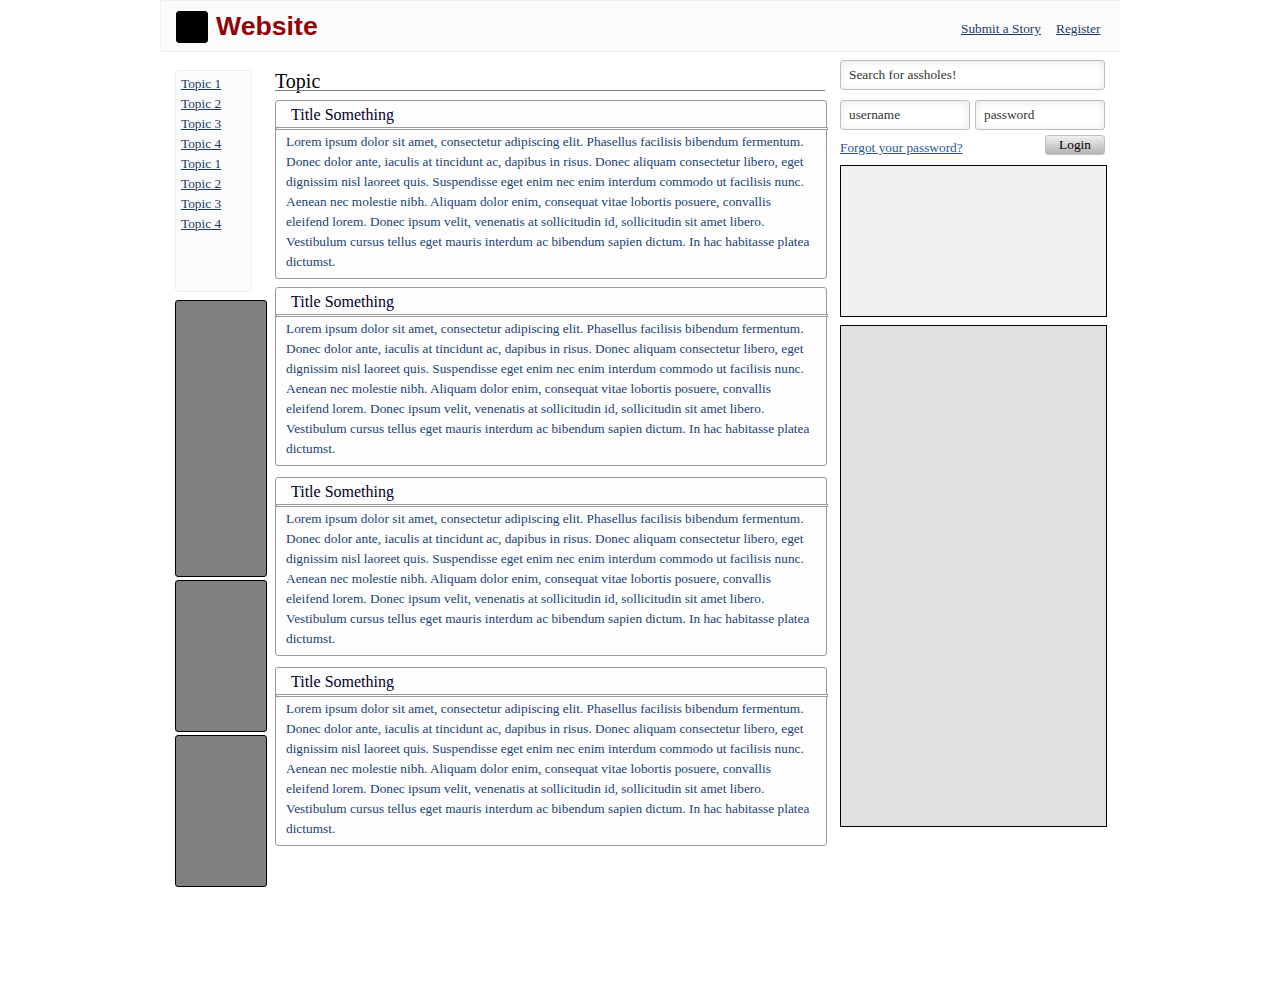
==== resources/index.html @ 7579a71b "added basic html" ====
<!DOCTYPE HTML>
<html lang="en">
  <head>
    <meta charset="utf-8" />
    <link href="style.css" media="screen" rel="stylesheet" type="text/css" />
    <title>home page</title>
  </head>
  <body>
    <div id="page-wrapper">
      <div class="rectangle"><div class="rectangle-1"></div>
<h1 class="heading" id="dom-elem-11">Website</h1>
<a class="link" id="dom-elem-503">Submit a Story</a>
<a class="link-1" id="dom-elem-502">Register</a></div>
<input type="text" value="Search for assholes!" class="textinput" id="dom-elem-1383">
<div class="rectangle-2"><a class="link-2" id="dom-elem-18">Topic 1</a>
<a class="link-3" id="dom-elem-122">Topic 2</a>
<a class="link-4" id="dom-elem-124">Topic 3</a>
<a class="link-5" id="dom-elem-125">Topic 4</a>
<a class="link-6" id="dom-elem-18">Topic 1</a>
<a class="link-7" id="dom-elem-122">Topic 2</a>
<a class="link-8" id="dom-elem-124">Topic 3</a>
<a class="link-9" id="dom-elem-125">Topic 4</a></div>
<div class="text">Topic</div>
<div class="rectangle-3"></div>
<input type="text" value="password" class="textinput-1" id="dom-elem-102">
<input type="text" value="username" class="textinput-2" id="dom-elem-1389">
<div class="rectangle-4"><div class="text-1">Title Something</div>
<div class="rectangle-5"></div>
<p class="paragraph" id="dom-elem-1228">
Lorem ipsum dolor sit amet, consectetur adipiscing elit. Phasellus
facilisis bibendum fermentum. Donec dolor ante, iaculis at tincidunt ac,
dapibus in risus. Donec aliquam consectetur libero, eget dignissim nisl
laoreet quis. Suspendisse eget enim nec enim interdum commodo ut facilisis
nunc. Aenean nec molestie nibh. Aliquam dolor enim, consequat vitae
lobortis posuere, convallis eleifend lorem. Donec ipsum velit, venenatis
at sollicitudin id, sollicitudin sit amet libero. Vestibulum cursus tellus
eget mauris interdum ac bibendum sapien dictum. In hac habitasse platea
dictumst.&nbsp;</p></div>
<a href="#" class="basic-ok-button" id="dom-elem-1392"><span>Login</span></a>
<a class="link-10" id="dom-elem-1391">Forgot your password?</a>
<div class="rectangle-6"></div>
<div class="rectangle-7"><div class="text-2">Title Something</div>
<div class="rectangle-8"></div>
<p class="paragraph-1" id="dom-elem-1228">
Lorem ipsum dolor sit amet, consectetur adipiscing elit. Phasellus
facilisis bibendum fermentum. Donec dolor ante, iaculis at tincidunt ac,
dapibus in risus. Donec aliquam consectetur libero, eget dignissim nisl
laoreet quis. Suspendisse eget enim nec enim interdum commodo ut facilisis
nunc. Aenean nec molestie nibh. Aliquam dolor enim, consequat vitae
lobortis posuere, convallis eleifend lorem. Donec ipsum velit, venenatis
at sollicitudin id, sollicitudin sit amet libero. Vestibulum cursus tellus
eget mauris interdum ac bibendum sapien dictum. In hac habitasse platea
dictumst.&nbsp;</p></div>
<div class="rectangle-9"></div>
<div class="rectangle-10"></div>
<div class="rectangle-11"><div class="text-3">Title Something</div>
<div class="rectangle-12"></div>
<p class="paragraph-2" id="dom-elem-1228">
Lorem ipsum dolor sit amet, consectetur adipiscing elit. Phasellus
facilisis bibendum fermentum. Donec dolor ante, iaculis at tincidunt ac,
dapibus in risus. Donec aliquam consectetur libero, eget dignissim nisl
laoreet quis. Suspendisse eget enim nec enim interdum commodo ut facilisis
nunc. Aenean nec molestie nibh. Aliquam dolor enim, consequat vitae
lobortis posuere, convallis eleifend lorem. Donec ipsum velit, venenatis
at sollicitudin id, sollicitudin sit amet libero. Vestibulum cursus tellus
eget mauris interdum ac bibendum sapien dictum. In hac habitasse platea
dictumst.&nbsp;</p></div>
<div class="rectangle-13"></div>
<div class="rectangle-14"><div class="text-4">Title Something</div>
<div class="rectangle-15"></div>
<p class="paragraph-3" id="dom-elem-1228">
Lorem ipsum dolor sit amet, consectetur adipiscing elit. Phasellus
facilisis bibendum fermentum. Donec dolor ante, iaculis at tincidunt ac,
dapibus in risus. Donec aliquam consectetur libero, eget dignissim nisl
laoreet quis. Suspendisse eget enim nec enim interdum commodo ut facilisis
nunc. Aenean nec molestie nibh. Aliquam dolor enim, consequat vitae
lobortis posuere, convallis eleifend lorem. Donec ipsum velit, venenatis
at sollicitudin id, sollicitudin sit amet libero. Vestibulum cursus tellus
eget mauris interdum ac bibendum sapien dictum. In hac habitasse platea
dictumst.&nbsp;</p></div>
<div class="rectangle-16"></div>
    </div>
  </body>
</html>
---- resources/style.css ----
html, body{margin: 0px;padding: 0px;background-color: #ffffff;} #page-wrapper{
  position: relative;
  width: 960px;
  /* centers the document */
  margin: 0 auto;
  /*
  hides anything drawn off canvas.
  remove overflow and height to see things drawn off canvas.
  */
  overflow: hidden;
  height: 1000px;
}
p, h1, h2, h3, h4, h5, h6 {margin: 0;} .rectangle{background: #fbfbfb;border: 1px solid #f0f0f0;width: 960px;height: 50px;border-radius: 0px;position: absolute;top: 0px; left: 0px;}.rectangle-1{background: #000000;border: 1px solid #000000;width: 30px;height: 30px;border-radius: 3px;position: absolute;top: 10px; left: 15px;}
 .heading{width: 105px;height: 30px;border-radius: 0px;padding: 0px;border: none;font-family: helvetica;font-weight: bold;font-size: 20pt;float: none;text-align: left;text-shadow: none;background-color: rgba(0, 0, 0, 0);color: rgb(145, 3, 9);font-style: normal;position: absolute;top: 10px; left: 55px;}

 .link{width: 85px;height: 15px;font-family: 'Helvetica Neue';font-weight: 300;font-size: 10pt;color: rgb(30, 57, 102);text-decoration: underline;float: none;border-radius: 0px;border: none;text-align: left;line-height: 1.1875;text-shadow: none;background-color: rgba(0, 0, 0, 0);font-style: normal;position: absolute;top: 20px; left: 800px;}

 .link-1{width: 50px;height: 15px;font-family: 'Helvetica Neue';font-weight: 300;font-size: 10pt;color: rgb(30, 57, 102);text-decoration: underline;float: none;border-radius: 0px;border: none;text-align: left;line-height: 1.1875;text-shadow: none;background-color: rgba(0, 0, 0, 0);font-style: normal;position: absolute;top: 20px; left: 895px;}

 .textinput{width: 247px;height: 18px;padding: 5px 8px;font-size: 10pt;font-family: 'Helvetica Neue';color: rgb(51, 51, 51);background-color: rgb(255, 255, 255);border: 1px solid rgb(191, 191, 191);border-radius: 3px;-webkit-box-shadow: rgba(0, 0, 0, 0.0976563) 0px 1px 8px 0px inset;box-shadow: rgba(0, 0, 0, 0.0976563) 0px 1px 8px 0px inset;font-weight: normal;float: none;text-shadow: none;font-style: normal;position: absolute;top: 60px; left: 680px;}

.rectangle-2{background: #fbfbfb;border: 1px solid #f0f0f0;width: 75px;height: 220px;border-radius: 3px;position: absolute;top: 70px; left: 15px;} .link-2{width: 45px;height: 20px;font-family: 'Helvetica Neue';font-weight: 300;font-size: 10pt;color: rgb(30, 57, 102);text-decoration: underline;float: none;border-radius: 0px;border: none;text-align: left;line-height: 1.1875;text-shadow: none;background-color: rgba(0, 0, 0, 0);font-style: normal;position: absolute;top: 5px; left: 5px;}

 .link-3{width: 45px;height: 20px;font-family: 'Helvetica Neue';font-weight: 300;font-size: 10pt;color: rgb(30, 57, 102);text-decoration: underline;float: none;border-radius: 0px;border: none;text-align: left;line-height: 1.1875;text-shadow: none;background-color: rgba(0, 0, 0, 0);font-style: normal;position: absolute;top: 25px; left: 5px;}

 .link-4{width: 45px;height: 20px;font-family: 'Helvetica Neue';font-weight: 300;font-size: 10pt;color: rgb(30, 57, 102);text-decoration: underline;float: none;border-radius: 0px;border: none;text-align: left;line-height: 1.1875;text-shadow: none;background-color: rgba(0, 0, 0, 0);font-style: normal;position: absolute;top: 45px; left: 5px;}

 .link-5{width: 45px;height: 20px;font-family: 'Helvetica Neue';font-weight: 300;font-size: 10pt;color: rgb(30, 57, 102);text-decoration: underline;float: none;border-radius: 0px;border: none;text-align: left;line-height: 1.1875;text-shadow: none;background-color: rgba(0, 0, 0, 0);font-style: normal;position: absolute;top: 65px; left: 5px;}

 .link-6{width: 45px;height: 20px;font-family: 'Helvetica Neue';font-weight: 300;font-size: 10pt;color: rgb(30, 57, 102);text-decoration: underline;float: none;border-radius: 0px;border: none;text-align: left;line-height: 1.1875;text-shadow: none;background-color: rgba(0, 0, 0, 0);font-style: normal;position: absolute;top: 85px; left: 5px;}

 .link-7{width: 45px;height: 20px;font-family: 'Helvetica Neue';font-weight: 300;font-size: 10pt;color: rgb(30, 57, 102);text-decoration: underline;float: none;border-radius: 0px;border: none;text-align: left;line-height: 1.1875;text-shadow: none;background-color: rgba(0, 0, 0, 0);font-style: normal;position: absolute;top: 105px; left: 5px;}

 .link-8{width: 45px;height: 20px;font-family: 'Helvetica Neue';font-weight: 300;font-size: 10pt;color: rgb(30, 57, 102);text-decoration: underline;float: none;border-radius: 0px;border: none;text-align: left;line-height: 1.1875;text-shadow: none;background-color: rgba(0, 0, 0, 0);font-style: normal;position: absolute;top: 125px; left: 5px;}

 .link-9{width: 45px;height: 20px;font-family: 'Helvetica Neue';font-weight: 300;font-size: 10pt;color: rgb(30, 57, 102);text-decoration: underline;float: none;border-radius: 0px;border: none;text-align: left;line-height: 1.1875;text-shadow: none;background-color: rgba(0, 0, 0, 0);font-style: normal;position: absolute;top: 145px; left: 5px;}

.text{color: #000000;font-family: "helvetica neue";font-size: 15pt;font-weight: normal;font-style: normal;text-align: left;position: absolute;top: 70px; left: 115px;}
.rectangle-3{background: #808080;border: none;width: 550px;height: 1px;border-radius: 0px;position: absolute;top: 90px; left: 115px;}
 .textinput-1{width: 112px;height: 18px;padding: 5px 8px;font-size: 10pt;font-family: 'Helvetica Neue';color: rgb(51, 51, 51);background-color: rgb(255, 255, 255);border: 1px solid rgb(191, 191, 191);border-radius: 3px;-webkit-box-shadow: rgba(0, 0, 0, 0.0976563) 0px 1px 8px 0px inset;box-shadow: rgba(0, 0, 0, 0.0976563) 0px 1px 8px 0px inset;font-weight: normal;float: none;font-style: normal;text-shadow: none;position: absolute;top: 100px; left: 815px;}

 .textinput-2{width: 112px;height: 18px;padding: 5px 8px;font-size: 10pt;font-family: 'Helvetica Neue';color: rgb(51, 51, 51);background-color: rgb(255, 255, 255);border: 1px solid rgb(191, 191, 191);border-radius: 3px;-webkit-box-shadow: rgba(0, 0, 0, 0.0976563) 0px 1px 8px 0px inset;box-shadow: rgba(0, 0, 0, 0.0976563) 0px 1px 8px 0px inset;font-weight: normal;float: none;text-shadow: none;font-style: normal;position: absolute;top: 100px; left: 680px;}

.rectangle-4{background: #fdfdfd;border: 1px solid #9a9a9a;width: 550px;height: 177px;border-radius: 3px;position: absolute;top: 100px; left: 115px;}.text-1{color: #030026;font-family: "helvetica neue";font-size: 12pt;font-weight: normal;font-style: normal;text-align: left;position: absolute;top: 5px; left: 15px;}
.rectangle-5{background: #fdfdfd;border: 1px solid #9a9a9a;width: 550px;height: 1px;border-radius: 0.5px;position: absolute;top: 26px; left: 0px;}
 .paragraph{width: 530px;height: 140px;font-family: 'Helvetica Neue';padding: 0px;border-radius: 0px;border: none;font-weight: 300;line-height: 1.5;font-size: 10pt;overflow: hidden;float: none;text-align: left;text-shadow: none;background-color: rgba(0, 0, 0, 0);color: rgb(33, 63, 115);font-style: normal;position: absolute;top: 31px; left: 10px;}

 .basic-ok-button{width: 58px;height: 18px;border-radius: 3px;color: rgb(0, 0, 0);font-family: 'Helvetica Neue';font-size: 10pt;font-weight: normal;text-decoration: none;display: table;border: 1px solid rgb(192, 192, 192);background-color: rgb(240, 240, 240);float: none;box-shadow: none;-webkit-box-shadow: none;background-image: -webkit-linear-gradient(270deg, rgb(240, 240, 240) 0%, rgb(180, 180, 180) 100%);font-style: normal;position: absolute;top: 135px; left: 885px;}
 .basic-ok-button span{display: table-cell;vertical-align: middle;text-align: center;text-shadow: none;}

 .link-10{width: 130px;height: 15px;font-family: 'Helvetica Neue';font-weight: 200;font-size: 10pt;color: rgb(44, 86, 153);text-decoration: underline;float: none;border-radius: 0px;border: none;text-align: left;line-height: 1.1875;text-shadow: none;background-color: rgba(0, 0, 0, 0);font-style: normal;position: absolute;top: 140px; left: 680px;}

.rectangle-6{background: #f0f0f0;border: 1px solid #000000;width: 265px;height: 150px;border-radius: 0px;position: absolute;top: 165px; left: 680px;}
.rectangle-7{background: #fdfdfd;border: 1px solid #9a9a9a;width: 550px;height: 177px;border-radius: 3px;position: absolute;top: 287px; left: 115px;}.text-2{color: #030026;font-family: "helvetica neue";font-size: 12pt;font-weight: normal;font-style: normal;text-align: left;position: absolute;top: 5px; left: 15px;}
.rectangle-8{background: #fdfdfd;border: 1px solid #9a9a9a;width: 550px;height: 1px;border-radius: 0px;position: absolute;top: 26px; left: 0px;}
 .paragraph-1{width: 530px;height: 140px;font-family: 'Helvetica Neue';padding: 0px;border-radius: 0px;border: none;font-weight: 300;line-height: 1.5;font-size: 10pt;overflow: hidden;float: none;text-align: left;text-shadow: none;background-color: rgba(0, 0, 0, 0);color: rgb(33, 63, 115);font-style: normal;position: absolute;top: 31px; left: 10px;}

.rectangle-9{background: #808080;border: 1px solid #000000;width: 90px;height: 275px;border-radius: 3px;position: absolute;top: 300px; left: 15px;}
.rectangle-10{background: #e0e0e0;border: 1px solid #000000;width: 265px;height: 500px;border-radius: 0px;position: absolute;top: 325px; left: 680px;}
.rectangle-11{background: #fdfdfd;border: 1px solid #9a9a9a;width: 550px;height: 177px;border-radius: 3px;position: absolute;top: 477px; left: 115px;}.text-3{color: #030026;font-family: "helvetica neue";font-size: 12pt;font-weight: normal;font-style: normal;text-align: left;position: absolute;top: 5px; left: 15px;}
.rectangle-12{background: #fdfdfd;border: 1px solid #9a9a9a;width: 550px;height: 1px;border-radius: 0px;position: absolute;top: 26px; left: 0px;}
 .paragraph-2{width: 530px;height: 140px;font-family: 'Helvetica Neue';padding: 0px;border-radius: 0px;border: none;font-weight: 300;line-height: 1.5;font-size: 10pt;overflow: hidden;float: none;text-align: left;text-shadow: none;background-color: rgba(0, 0, 0, 0);color: rgb(33, 63, 115);font-style: normal;position: absolute;top: 31px; left: 10px;}

.rectangle-13{background: #808080;border: 1px solid #000000;width: 90px;height: 150px;border-radius: 3px;position: absolute;top: 580px; left: 15px;}
.rectangle-14{background: #fdfdfd;border: 1px solid #9a9a9a;width: 550px;height: 177px;border-radius: 3px;position: absolute;top: 667px; left: 115px;}.text-4{color: #030026;font-family: "helvetica neue";font-size: 12pt;font-weight: normal;font-style: normal;text-align: left;position: absolute;top: 5px; left: 15px;}
.rectangle-15{background: #fdfdfd;border: 1px solid #9a9a9a;width: 550px;height: 1px;border-radius: 0px;position: absolute;top: 26px; left: 0px;}
 .paragraph-3{width: 530px;height: 140px;font-family: 'Helvetica Neue';padding: 0px;border-radius: 0px;border: none;font-weight: 300;line-height: 1.5;font-size: 10pt;overflow: hidden;float: none;text-align: left;text-shadow: none;background-color: rgba(0, 0, 0, 0);color: rgb(33, 63, 115);font-style: normal;position: absolute;top: 31px; left: 10px;}

.rectangle-16{background: #808080;border: 1px solid #000000;width: 90px;height: 150px;border-radius: 3px;position: absolute;top: 735px; left: 15px;}
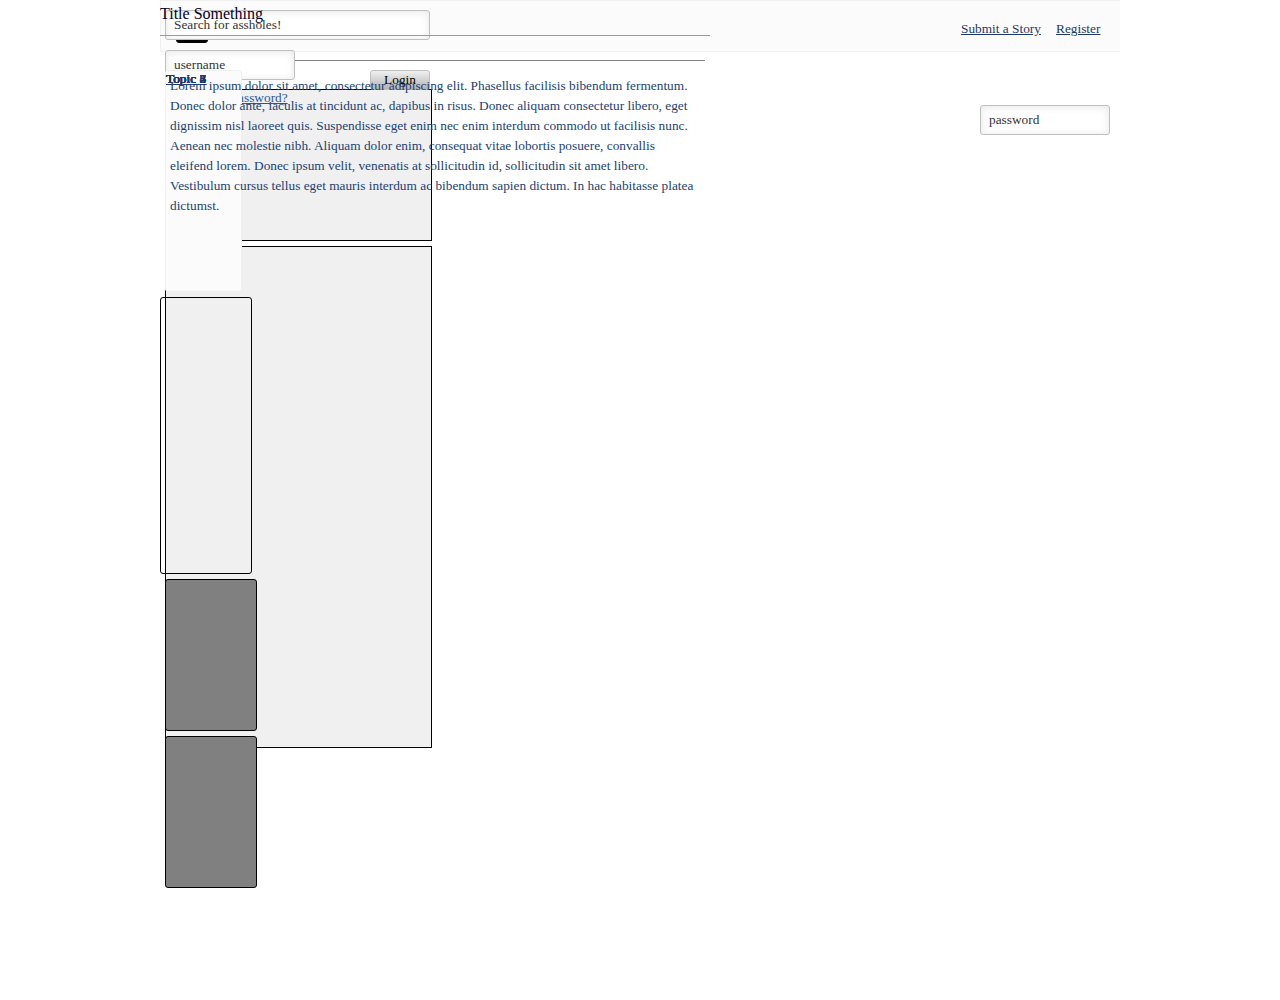
==== commit 219a7aa4: "html and css done" ====
--- a/resources/index.html
+++ b/resources/index.html
@@ -5,80 +5,65 @@
     <link href="style.css" media="screen" rel="stylesheet" type="text/css" />
     <title>home page</title>
   </head>
+
   <body>
     <div id="page-wrapper">
-      <div class="rectangle"><div class="rectangle-1"></div>
-<h1 class="heading" id="dom-elem-11">Website</h1>
-<a class="link" id="dom-elem-503">Submit a Story</a>
-<a class="link-1" id="dom-elem-502">Register</a></div>
-<input type="text" value="Search for assholes!" class="textinput" id="dom-elem-1383">
-<div class="rectangle-2"><a class="link-2" id="dom-elem-18">Topic 1</a>
-<a class="link-3" id="dom-elem-122">Topic 2</a>
-<a class="link-4" id="dom-elem-124">Topic 3</a>
-<a class="link-5" id="dom-elem-125">Topic 4</a>
-<a class="link-6" id="dom-elem-18">Topic 1</a>
-<a class="link-7" id="dom-elem-122">Topic 2</a>
-<a class="link-8" id="dom-elem-124">Topic 3</a>
-<a class="link-9" id="dom-elem-125">Topic 4</a></div>
-<div class="text">Topic</div>
-<div class="rectangle-3"></div>
-<input type="text" value="password" class="textinput-1" id="dom-elem-102">
-<input type="text" value="username" class="textinput-2" id="dom-elem-1389">
-<div class="rectangle-4"><div class="text-1">Title Something</div>
-<div class="rectangle-5"></div>
-<p class="paragraph" id="dom-elem-1228">
-Lorem ipsum dolor sit amet, consectetur adipiscing elit. Phasellus
-facilisis bibendum fermentum. Donec dolor ante, iaculis at tincidunt ac,
-dapibus in risus. Donec aliquam consectetur libero, eget dignissim nisl
-laoreet quis. Suspendisse eget enim nec enim interdum commodo ut facilisis
-nunc. Aenean nec molestie nibh. Aliquam dolor enim, consequat vitae
-lobortis posuere, convallis eleifend lorem. Donec ipsum velit, venenatis
-at sollicitudin id, sollicitudin sit amet libero. Vestibulum cursus tellus
-eget mauris interdum ac bibendum sapien dictum. In hac habitasse platea
-dictumst.&nbsp;</p></div>
-<a href="#" class="basic-ok-button" id="dom-elem-1392"><span>Login</span></a>
-<a class="link-10" id="dom-elem-1391">Forgot your password?</a>
-<div class="rectangle-6"></div>
-<div class="rectangle-7"><div class="text-2">Title Something</div>
-<div class="rectangle-8"></div>
-<p class="paragraph-1" id="dom-elem-1228">
-Lorem ipsum dolor sit amet, consectetur adipiscing elit. Phasellus
-facilisis bibendum fermentum. Donec dolor ante, iaculis at tincidunt ac,
-dapibus in risus. Donec aliquam consectetur libero, eget dignissim nisl
-laoreet quis. Suspendisse eget enim nec enim interdum commodo ut facilisis
-nunc. Aenean nec molestie nibh. Aliquam dolor enim, consequat vitae
-lobortis posuere, convallis eleifend lorem. Donec ipsum velit, venenatis
-at sollicitudin id, sollicitudin sit amet libero. Vestibulum cursus tellus
-eget mauris interdum ac bibendum sapien dictum. In hac habitasse platea
-dictumst.&nbsp;</p></div>
-<div class="rectangle-9"></div>
-<div class="rectangle-10"></div>
-<div class="rectangle-11"><div class="text-3">Title Something</div>
-<div class="rectangle-12"></div>
-<p class="paragraph-2" id="dom-elem-1228">
-Lorem ipsum dolor sit amet, consectetur adipiscing elit. Phasellus
-facilisis bibendum fermentum. Donec dolor ante, iaculis at tincidunt ac,
-dapibus in risus. Donec aliquam consectetur libero, eget dignissim nisl
-laoreet quis. Suspendisse eget enim nec enim interdum commodo ut facilisis
-nunc. Aenean nec molestie nibh. Aliquam dolor enim, consequat vitae
-lobortis posuere, convallis eleifend lorem. Donec ipsum velit, venenatis
-at sollicitudin id, sollicitudin sit amet libero. Vestibulum cursus tellus
-eget mauris interdum ac bibendum sapien dictum. In hac habitasse platea
-dictumst.&nbsp;</p></div>
-<div class="rectangle-13"></div>
-<div class="rectangle-14"><div class="text-4">Title Something</div>
-<div class="rectangle-15"></div>
-<p class="paragraph-3" id="dom-elem-1228">
-Lorem ipsum dolor sit amet, consectetur adipiscing elit. Phasellus
-facilisis bibendum fermentum. Donec dolor ante, iaculis at tincidunt ac,
-dapibus in risus. Donec aliquam consectetur libero, eget dignissim nisl
-laoreet quis. Suspendisse eget enim nec enim interdum commodo ut facilisis
-nunc. Aenean nec molestie nibh. Aliquam dolor enim, consequat vitae
-lobortis posuere, convallis eleifend lorem. Donec ipsum velit, venenatis
-at sollicitudin id, sollicitudin sit amet libero. Vestibulum cursus tellus
-eget mauris interdum ac bibendum sapien dictum. In hac habitasse platea
-dictumst.&nbsp;</p></div>
-<div class="rectangle-16"></div>
+
+      <div class="header" id="homepage-header">
+	<div class="logo" id="logo1"></div>
+	<h1 class="heading" id="name">Website</h1>
+	<a class="button" id="submit-button">Submit a Story</a>
+	<a class="link" id="register-link">Register</a>
+      </div>
+      <div class="container" id="search-login">
+	<input type="text" value="password" class="textinput" id="password-form">
+	<input type="text" value="username" class="textinput" id="username-form">
+	<input type="text" value="Search for assholes!" class="textinput" id="search-form">
+	<a href="#" class="basic-ok-button" id="login-button"><span>Login</span></a>
+	<a class="link" id="forgot-password-link">Forgot your password?</a>
+      </div>
+      <div class="container" id="left-column">      
+	<div class="container" id="topics-container">
+	  <ui class="nav" id="topics">
+	    <li class="topic-link" id="topics-1">Topic 1</li>
+	    <li class="topic-link" id="topics-2">Topic 2</li>
+	    <li class="topic-link" id="topics-3">Topic 3</li>
+	    <li class="topic-link" id="topics-4">Topic 4</li>
+	    <li class="topic-link" id="topics-5">Topic 5</li>
+	    <li class="topic-link" id="topics-6">Topic 6</li>
+	    <li class="topic-link" id="topics-7">Topic 7</li>
+	    <li class="topic-link" id="topics-8">Topic 8</li>
+	  </ui>
+	</div>
+	<div class="add" id="add-left-1"></div>
+	<div class="add" id="add-left-2"></div>
+	<div class="add" id="add-left-2"></div>
+      </div>
+      <div class="content" id="entries">
+	<div class="section-label" id="topic-title">Topic</div>
+	<div class="line" id="topic-title-line"></div>
+	<ui class="entry-list" id="entry">
+	  <li class="entry" is="entry-1">
+	    <div class="entry-title" id="something-title">Title Something</div>
+	    <div class="line" id="line-1"></div>
+	    <p class="entry-text" id="entry-text-1">
+	      Lorem ipsum dolor sit amet, consectetur adipiscing elit. Phasellus
+	      facilisis bibendum fermentum. Donec dolor ante, iaculis at tincidunt ac,
+	      dapibus in risus. Donec aliquam consectetur libero, eget dignissim nisl
+	      laoreet quis. Suspendisse eget enim nec enim interdum commodo ut facilisis
+	      nunc. Aenean nec molestie nibh. Aliquam dolor enim, consequat vitae
+	      lobortis posuere, convallis eleifend lorem. Donec ipsum velit, venenatis
+	      at sollicitudin id, sollicitudin sit amet libero. Vestibulum cursus tellus
+	      eget mauris interdum ac bibendum sapien dictum. In hac habitasse platea
+	      dictumst.&nbsp;
+	    </p>
+	  </li>
+	</ui>
+      </div>
+      <div class="container" id="right-column">
+	<div class="add" id="add-right-1"></div>
+	<div class="add" id="add-right-2"></div>
+      </div>
     </div>
   </body>
-</html>+</html>
--- a/resources/style.css
+++ b/resources/style.css
@@ -1,4 +1,9 @@
-html, body{margin: 0px;padding: 0px;background-color: #ffffff;} #page-wrapper{
+html, body {
+  margin: 0px;
+  padding: 0px;
+  background-color: #ffffff;
+}
+#page-wrapper {
   position: relative;
   width: 960px;
   /* centers the document */
@@ -10,60 +15,365 @@
   overflow: hidden;
   height: 1000px;
 }
-p, h1, h2, h3, h4, h5, h6 {margin: 0;} .rectangle{background: #fbfbfb;border: 1px solid #f0f0f0;width: 960px;height: 50px;border-radius: 0px;position: absolute;top: 0px; left: 0px;}.rectangle-1{background: #000000;border: 1px solid #000000;width: 30px;height: 30px;border-radius: 3px;position: absolute;top: 10px; left: 15px;}
- .heading{width: 105px;height: 30px;border-radius: 0px;padding: 0px;border: none;font-family: helvetica;font-weight: bold;font-size: 20pt;float: none;text-align: left;text-shadow: none;background-color: rgba(0, 0, 0, 0);color: rgb(145, 3, 9);font-style: normal;position: absolute;top: 10px; left: 55px;}
-
- .link{width: 85px;height: 15px;font-family: 'Helvetica Neue';font-weight: 300;font-size: 10pt;color: rgb(30, 57, 102);text-decoration: underline;float: none;border-radius: 0px;border: none;text-align: left;line-height: 1.1875;text-shadow: none;background-color: rgba(0, 0, 0, 0);font-style: normal;position: absolute;top: 20px; left: 800px;}
-
- .link-1{width: 50px;height: 15px;font-family: 'Helvetica Neue';font-weight: 300;font-size: 10pt;color: rgb(30, 57, 102);text-decoration: underline;float: none;border-radius: 0px;border: none;text-align: left;line-height: 1.1875;text-shadow: none;background-color: rgba(0, 0, 0, 0);font-style: normal;position: absolute;top: 20px; left: 895px;}
-
- .textinput{width: 247px;height: 18px;padding: 5px 8px;font-size: 10pt;font-family: 'Helvetica Neue';color: rgb(51, 51, 51);background-color: rgb(255, 255, 255);border: 1px solid rgb(191, 191, 191);border-radius: 3px;-webkit-box-shadow: rgba(0, 0, 0, 0.0976563) 0px 1px 8px 0px inset;box-shadow: rgba(0, 0, 0, 0.0976563) 0px 1px 8px 0px inset;font-weight: normal;float: none;text-shadow: none;font-style: normal;position: absolute;top: 60px; left: 680px;}
-
-.rectangle-2{background: #fbfbfb;border: 1px solid #f0f0f0;width: 75px;height: 220px;border-radius: 3px;position: absolute;top: 70px; left: 15px;} .link-2{width: 45px;height: 20px;font-family: 'Helvetica Neue';font-weight: 300;font-size: 10pt;color: rgb(30, 57, 102);text-decoration: underline;float: none;border-radius: 0px;border: none;text-align: left;line-height: 1.1875;text-shadow: none;background-color: rgba(0, 0, 0, 0);font-style: normal;position: absolute;top: 5px; left: 5px;}
-
- .link-3{width: 45px;height: 20px;font-family: 'Helvetica Neue';font-weight: 300;font-size: 10pt;color: rgb(30, 57, 102);text-decoration: underline;float: none;border-radius: 0px;border: none;text-align: left;line-height: 1.1875;text-shadow: none;background-color: rgba(0, 0, 0, 0);font-style: normal;position: absolute;top: 25px; left: 5px;}
-
- .link-4{width: 45px;height: 20px;font-family: 'Helvetica Neue';font-weight: 300;font-size: 10pt;color: rgb(30, 57, 102);text-decoration: underline;float: none;border-radius: 0px;border: none;text-align: left;line-height: 1.1875;text-shadow: none;background-color: rgba(0, 0, 0, 0);font-style: normal;position: absolute;top: 45px; left: 5px;}
-
- .link-5{width: 45px;height: 20px;font-family: 'Helvetica Neue';font-weight: 300;font-size: 10pt;color: rgb(30, 57, 102);text-decoration: underline;float: none;border-radius: 0px;border: none;text-align: left;line-height: 1.1875;text-shadow: none;background-color: rgba(0, 0, 0, 0);font-style: normal;position: absolute;top: 65px; left: 5px;}
-
- .link-6{width: 45px;height: 20px;font-family: 'Helvetica Neue';font-weight: 300;font-size: 10pt;color: rgb(30, 57, 102);text-decoration: underline;float: none;border-radius: 0px;border: none;text-align: left;line-height: 1.1875;text-shadow: none;background-color: rgba(0, 0, 0, 0);font-style: normal;position: absolute;top: 85px; left: 5px;}
-
- .link-7{width: 45px;height: 20px;font-family: 'Helvetica Neue';font-weight: 300;font-size: 10pt;color: rgb(30, 57, 102);text-decoration: underline;float: none;border-radius: 0px;border: none;text-align: left;line-height: 1.1875;text-shadow: none;background-color: rgba(0, 0, 0, 0);font-style: normal;position: absolute;top: 105px; left: 5px;}
-
- .link-8{width: 45px;height: 20px;font-family: 'Helvetica Neue';font-weight: 300;font-size: 10pt;color: rgb(30, 57, 102);text-decoration: underline;float: none;border-radius: 0px;border: none;text-align: left;line-height: 1.1875;text-shadow: none;background-color: rgba(0, 0, 0, 0);font-style: normal;position: absolute;top: 125px; left: 5px;}
-
- .link-9{width: 45px;height: 20px;font-family: 'Helvetica Neue';font-weight: 300;font-size: 10pt;color: rgb(30, 57, 102);text-decoration: underline;float: none;border-radius: 0px;border: none;text-align: left;line-height: 1.1875;text-shadow: none;background-color: rgba(0, 0, 0, 0);font-style: normal;position: absolute;top: 145px; left: 5px;}
-
-.text{color: #000000;font-family: "helvetica neue";font-size: 15pt;font-weight: normal;font-style: normal;text-align: left;position: absolute;top: 70px; left: 115px;}
-.rectangle-3{background: #808080;border: none;width: 550px;height: 1px;border-radius: 0px;position: absolute;top: 90px; left: 115px;}
- .textinput-1{width: 112px;height: 18px;padding: 5px 8px;font-size: 10pt;font-family: 'Helvetica Neue';color: rgb(51, 51, 51);background-color: rgb(255, 255, 255);border: 1px solid rgb(191, 191, 191);border-radius: 3px;-webkit-box-shadow: rgba(0, 0, 0, 0.0976563) 0px 1px 8px 0px inset;box-shadow: rgba(0, 0, 0, 0.0976563) 0px 1px 8px 0px inset;font-weight: normal;float: none;font-style: normal;text-shadow: none;position: absolute;top: 100px; left: 815px;}
-
- .textinput-2{width: 112px;height: 18px;padding: 5px 8px;font-size: 10pt;font-family: 'Helvetica Neue';color: rgb(51, 51, 51);background-color: rgb(255, 255, 255);border: 1px solid rgb(191, 191, 191);border-radius: 3px;-webkit-box-shadow: rgba(0, 0, 0, 0.0976563) 0px 1px 8px 0px inset;box-shadow: rgba(0, 0, 0, 0.0976563) 0px 1px 8px 0px inset;font-weight: normal;float: none;text-shadow: none;font-style: normal;position: absolute;top: 100px; left: 680px;}
-
-.rectangle-4{background: #fdfdfd;border: 1px solid #9a9a9a;width: 550px;height: 177px;border-radius: 3px;position: absolute;top: 100px; left: 115px;}.text-1{color: #030026;font-family: "helvetica neue";font-size: 12pt;font-weight: normal;font-style: normal;text-align: left;position: absolute;top: 5px; left: 15px;}
-.rectangle-5{background: #fdfdfd;border: 1px solid #9a9a9a;width: 550px;height: 1px;border-radius: 0.5px;position: absolute;top: 26px; left: 0px;}
- .paragraph{width: 530px;height: 140px;font-family: 'Helvetica Neue';padding: 0px;border-radius: 0px;border: none;font-weight: 300;line-height: 1.5;font-size: 10pt;overflow: hidden;float: none;text-align: left;text-shadow: none;background-color: rgba(0, 0, 0, 0);color: rgb(33, 63, 115);font-style: normal;position: absolute;top: 31px; left: 10px;}
-
- .basic-ok-button{width: 58px;height: 18px;border-radius: 3px;color: rgb(0, 0, 0);font-family: 'Helvetica Neue';font-size: 10pt;font-weight: normal;text-decoration: none;display: table;border: 1px solid rgb(192, 192, 192);background-color: rgb(240, 240, 240);float: none;box-shadow: none;-webkit-box-shadow: none;background-image: -webkit-linear-gradient(270deg, rgb(240, 240, 240) 0%, rgb(180, 180, 180) 100%);font-style: normal;position: absolute;top: 135px; left: 885px;}
- .basic-ok-button span{display: table-cell;vertical-align: middle;text-align: center;text-shadow: none;}
-
- .link-10{width: 130px;height: 15px;font-family: 'Helvetica Neue';font-weight: 200;font-size: 10pt;color: rgb(44, 86, 153);text-decoration: underline;float: none;border-radius: 0px;border: none;text-align: left;line-height: 1.1875;text-shadow: none;background-color: rgba(0, 0, 0, 0);font-style: normal;position: absolute;top: 140px; left: 680px;}
-
-.rectangle-6{background: #f0f0f0;border: 1px solid #000000;width: 265px;height: 150px;border-radius: 0px;position: absolute;top: 165px; left: 680px;}
-.rectangle-7{background: #fdfdfd;border: 1px solid #9a9a9a;width: 550px;height: 177px;border-radius: 3px;position: absolute;top: 287px; left: 115px;}.text-2{color: #030026;font-family: "helvetica neue";font-size: 12pt;font-weight: normal;font-style: normal;text-align: left;position: absolute;top: 5px; left: 15px;}
-.rectangle-8{background: #fdfdfd;border: 1px solid #9a9a9a;width: 550px;height: 1px;border-radius: 0px;position: absolute;top: 26px; left: 0px;}
- .paragraph-1{width: 530px;height: 140px;font-family: 'Helvetica Neue';padding: 0px;border-radius: 0px;border: none;font-weight: 300;line-height: 1.5;font-size: 10pt;overflow: hidden;float: none;text-align: left;text-shadow: none;background-color: rgba(0, 0, 0, 0);color: rgb(33, 63, 115);font-style: normal;position: absolute;top: 31px; left: 10px;}
-
-.rectangle-9{background: #808080;border: 1px solid #000000;width: 90px;height: 275px;border-radius: 3px;position: absolute;top: 300px; left: 15px;}
-.rectangle-10{background: #e0e0e0;border: 1px solid #000000;width: 265px;height: 500px;border-radius: 0px;position: absolute;top: 325px; left: 680px;}
-.rectangle-11{background: #fdfdfd;border: 1px solid #9a9a9a;width: 550px;height: 177px;border-radius: 3px;position: absolute;top: 477px; left: 115px;}.text-3{color: #030026;font-family: "helvetica neue";font-size: 12pt;font-weight: normal;font-style: normal;text-align: left;position: absolute;top: 5px; left: 15px;}
-.rectangle-12{background: #fdfdfd;border: 1px solid #9a9a9a;width: 550px;height: 1px;border-radius: 0px;position: absolute;top: 26px; left: 0px;}
- .paragraph-2{width: 530px;height: 140px;font-family: 'Helvetica Neue';padding: 0px;border-radius: 0px;border: none;font-weight: 300;line-height: 1.5;font-size: 10pt;overflow: hidden;float: none;text-align: left;text-shadow: none;background-color: rgba(0, 0, 0, 0);color: rgb(33, 63, 115);font-style: normal;position: absolute;top: 31px; left: 10px;}
-
-.rectangle-13{background: #808080;border: 1px solid #000000;width: 90px;height: 150px;border-radius: 3px;position: absolute;top: 580px; left: 15px;}
-.rectangle-14{background: #fdfdfd;border: 1px solid #9a9a9a;width: 550px;height: 177px;border-radius: 3px;position: absolute;top: 667px; left: 115px;}.text-4{color: #030026;font-family: "helvetica neue";font-size: 12pt;font-weight: normal;font-style: normal;text-align: left;position: absolute;top: 5px; left: 15px;}
-.rectangle-15{background: #fdfdfd;border: 1px solid #9a9a9a;width: 550px;height: 1px;border-radius: 0px;position: absolute;top: 26px; left: 0px;}
- .paragraph-3{width: 530px;height: 140px;font-family: 'Helvetica Neue';padding: 0px;border-radius: 0px;border: none;font-weight: 300;line-height: 1.5;font-size: 10pt;overflow: hidden;float: none;text-align: left;text-shadow: none;background-color: rgba(0, 0, 0, 0);color: rgb(33, 63, 115);font-style: normal;position: absolute;top: 31px; left: 10px;}
-
-.rectangle-16{background: #808080;border: 1px solid #000000;width: 90px;height: 150px;border-radius: 3px;position: absolute;top: 735px; left: 15px;}+p, h1, h2, h3, h4, h5, h6 {
+  margin: 0;
+}
+.header {
+  background: #fbfbfb;
+  border: 1px solid #f0f0f0;
+  width: 960px;
+  height: 50px;
+  border-radius: 0px;
+  position: absolute;
+  top: 0px;
+  left: 0px;
+}
+.logo {
+  background: #000000;
+  border: 1px solid #000000;
+  width: 30px;
+  height: 30px;
+  border-radius: 3px;
+  position: absolute;
+  top: 10px;
+  left: 15px;
+}
+#name {
+  width: 105px;
+  height: 30px;
+  border-radius: 0px;
+  padding: 0px;
+  border: none;
+  font-family: helvetica;
+  font-weight: bold;
+  font-size: 20pt;
+  float: none;
+  text-align: left;
+  text-shadow: none;
+  background-color: rgba(0, 0, 0, 0);
+  color: rgb(145, 3, 9);
+  font-style: normal;
+  position: absolute;
+  top: 10px;
+  left: 55px;
+}
+
+#submit-button {
+  width: 85px;
+  height: 15px;
+  font-family:'Helvetica Neue';
+  font-weight: 300;
+  font-size: 10pt;
+  color: rgb(30, 57, 102);
+  text-decoration: underline;
+  float: none;
+  border-radius: 0px;
+  border: none;
+  text-align: left;
+  line-height: 1.1875;
+  text-shadow: none;
+  background-color: rgba(0, 0, 0, 0);
+  font-style: normal;
+  position: absolute;
+  top: 20px;
+  left: 800px;
+}
+#register-link {
+  width: 50px;
+  height: 15px;
+  font-family:'Helvetica Neue';
+  font-weight: 300;
+  font-size: 10pt;
+  color: rgb(30, 57, 102);
+  text-decoration: underline;
+  float: none;
+  border-radius: 0px;
+  border: none;
+  text-align: left;
+  line-height: 1.1875;
+  text-shadow: none;
+  background-color: rgba(0, 0, 0, 0);
+  font-style: normal;
+  position: absolute;
+  top: 20px;
+  left: 895px;
+}
+#left-column {
+   margin:0px;
+  position: absolute;
+  top: 55px;
+  left: 0px;
+}
+
+#middle-column {
+    margin:0px;
+  position: absolute;
+  top: 55px;
+  left: 110px;
+}
+
+#topics-container {
+  background: #fbfbfb;
+  border: 1px solid #f0f0f0;
+  width: 75px;
+  height: 220px;
+  border-radius: 3px;
+  display:block;
+  margin:15px 15px 5px 5px;
+}
+#topics {
+    list-style: none;
+    margin:5px;
+}
+.topic-link {
+    display:block;
+  height: 20px;
+  font-family:'Helvetica Neue';
+  font-weight: 300;
+  font-size: 10pt;
+  color: rgb(30, 57, 102);
+  text-decoration: underline;
+  float: none;
+  border-radius: 0px;
+  border: none;
+  text-align: left;
+  line-height: 1.1875;
+  text-shadow: none;
+  background-color: rgba(0, 0, 0, 0);
+  font-style: normal;
+  position: absolute;
+}
+#add-left-1 {  
+    margin:5px
+    background: #808080;
+    border: 1px solid #000000;
+    width: 90px;
+    height: 275px;
+    border-radius: 3px;
+}
+#add-left-2 {
+  margin:5px;
+  background: #808080;
+  border: 1px solid #000000;
+  width: 90px;
+  height: 150px;
+  border-radius: 3px;
+}
+#add-left-3 {
+  background: #808080;
+  border: 1px solid #000000;
+  width: 90px;
+  height: 150px;
+  border-radius: 3px;
+  margin:5px;
+}
+
+#topic-title {
+    padding:0px;
+    text-align:left;
+    margin:5px;
+    color: #000000;
+    font-family:"helvetica neue";
+    font-size: 15pt;
+    font-weight: normal;
+    font-style: normal;
+    border-bottom: 1px solid #808080;
+    height:55px;
+}
+#entries {
+    width:550px;
+    margin:0px;
+    display:block;
+}
+.entry-list {
+}
+
+.entry-item {
+    display:block;
+  background: #fdfdfd;
+  border: 1px solid #9a9a9a;
+  width: 550px;
+  border-radius: 3px;
+  margin:5px;
+  position:relative;
+}
+.entry-title {
+  color: #030026;
+  font-family:"helvetica neue";
+  font-size: 12pt;
+  font-weight: normal;
+  font-style: normal;
+  text-align: left;
+  position: absolute;
+  top: 5px;
+  padding-left:15px
+  left: 0px;
+  width:550px;
+  height:30px;
+  border-bottom: 1px solid #9a9a9a
+
+}
+.entry-text {
+  width: 530px;
+  margin:10px;
+  font-family:'Helvetica Neue';
+  padding: 0px;
+  border-radius: 0px;
+  border: none;
+  font-weight: 300;
+  line-height: 1.5;
+  font-size: 10pt;
+  overflow: hidden;
+  float: none;
+  text-align: left;
+  text-shadow: none;
+  background-color: rgba(0, 0, 0, 0);
+  color: rgb(33, 63, 115);
+  font-style: normal;
+  position: absolute;
+}
+
+
+#right-colum {
+  margin:0px;
+  position: absolute;
+  top: 55px;
+  left: 675px;
+  width:275px;
+}
+
+#search-login {
+    display:block;
+    margin:5px;
+    width:265px;
+    position:relative;
+}
+#search-form {
+  width: 247px;
+  height: 18px;
+  padding: 5px 8px;
+  font-size: 10pt;
+  font-family:'Helvetica Neue';
+  color: rgb(51, 51, 51);
+  background-color: rgb(255, 255, 255);
+  border: 1px solid rgb(191, 191, 191);
+  border-radius: 3px;
+  -webkit-box-shadow: rgba(0, 0, 0, 0.0976563) 0px 1px 8px 0px inset;
+  box-shadow: rgba(0, 0, 0, 0.0976563) 0px 1px 8px 0px inset;
+  font-weight: normal;
+  float: none;
+  text-shadow: none;
+  font-style: normal;
+  position: absolute;
+  top: 5px;
+  left: 0px;
+}
+
+#login-button {
+  width: 58px;
+  height: 18px;
+  border-radius: 3px;
+  color: rgb(0, 0, 0);
+  font-family:'Helvetica Neue';
+  font-size: 10pt;
+  font-weight: normal;
+  text-decoration: none;
+  display: table;
+  border: 1px solid rgb(192, 192, 192);
+  background-color: rgb(240, 240, 240);
+  float: none;
+  box-shadow: none;
+  -webkit-box-shadow: none;
+  background-image: -webkit-linear-gradient(270deg, rgb(240, 240, 240) 0%, rgb(180, 180, 180) 100%);
+  font-style: normal;
+  position: absolute;
+  top: 65px;
+  left: 205px;
+}
+#username-form {
+  width: 112px;
+  height: 18px;
+  padding: 5px 8px;
+  font-size: 10pt;
+  font-family:'Helvetica Neue';
+  color: rgb(51, 51, 51);
+  background-color: rgb(255, 255, 255);
+  border: 1px solid rgb(191, 191, 191);
+  border-radius: 3px;
+  -webkit-box-shadow: rgba(0, 0, 0, 0.0976563) 0px 1px 8px 0px inset;
+  box-shadow: rgba(0, 0, 0, 0.0976563) 0px 1px 8px 0px inset;
+  font-weight: normal;
+  float: none;
+  text-shadow: none;
+  font-style: normal;
+  position: absolute;
+  top: 45px;
+  left: 0px;
+}
+
+#password-form {
+  width: 112px;
+  height: 18px;
+  padding: 5px 8px;
+  font-size: 10pt;
+  font-family:'Helvetica Neue';
+  color: rgb(51, 51, 51);
+  background-color: rgb(255, 255, 255);
+  border: 1px solid rgb(191, 191, 191);
+  border-radius: 3px;
+  -webkit-box-shadow: rgba(0, 0, 0, 0.0976563) 0px 1px 8px 0px inset;
+  box-shadow: rgba(0, 0, 0, 0.0976563) 0px 1px 8px 0px inset;
+  font-weight: normal;
+  float: none;
+  text-shadow: none;
+  font-style: normal;
+  position: absolute;
+  top: 100px;
+  left: 815px;
+}
+
+#forgot-password-link {
+  width: 130px;
+  height: 15px;
+  font-family:'Helvetica Neue';
+  font-weight: 200;
+  font-size: 10pt;
+  color: rgb(44, 86, 153);
+  text-decoration: underline;
+  float: none;
+  border-radius: 0px;
+  border: none;
+  text-align: left;
+  line-height: 1.1875;
+  text-shadow: none;
+  background-color: rgba(0, 0, 0, 0);
+  font-style: normal;
+  position: absolute;
+  top: 85px;
+  left: 0px;
+}
+#login-button span {
+  display: table-cell;
+  vertical-align: middle;
+  text-align: center;
+  text-shadow: none;
+}
+
+#add-right-1 {
+  background: #f0f0f0;
+  border: 1px solid #000000;
+  height: 150px;
+  border-radius: 0px;
+    display:block;
+    margin:5px;
+    width:265px;
+}
+#add-right-2 {
+  background: #f0f0f0;
+  border: 1px solid #000000;
+  height: 500px;
+  border-radius: 0px;
+    display:block;
+    margin:5px;
+    width:265px;
+}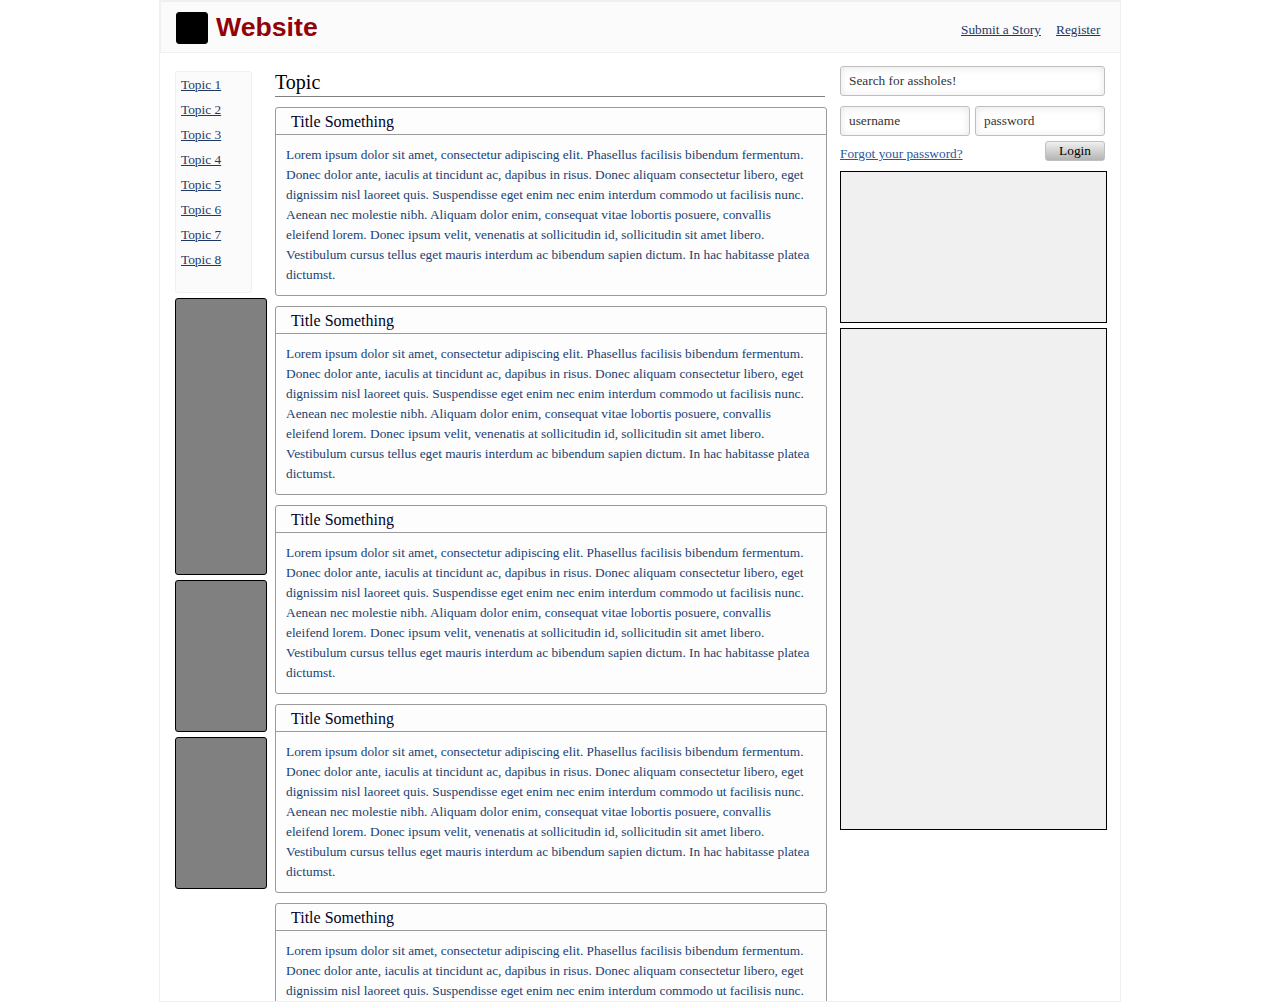
==== commit 602ad12f: "css done" ====
--- a/resources/index.html
+++ b/resources/index.html
@@ -15,13 +15,7 @@
 	<a class="button" id="submit-button">Submit a Story</a>
 	<a class="link" id="register-link">Register</a>
       </div>
-      <div class="container" id="search-login">
-	<input type="text" value="password" class="textinput" id="password-form">
-	<input type="text" value="username" class="textinput" id="username-form">
-	<input type="text" value="Search for assholes!" class="textinput" id="search-form">
-	<a href="#" class="basic-ok-button" id="login-button"><span>Login</span></a>
-	<a class="link" id="forgot-password-link">Forgot your password?</a>
-      </div>
+
       <div class="container" id="left-column">      
 	<div class="container" id="topics-container">
 	  <ui class="nav" id="topics">
@@ -37,13 +31,12 @@
 	</div>
 	<div class="add" id="add-left-1"></div>
 	<div class="add" id="add-left-2"></div>
-	<div class="add" id="add-left-2"></div>
+	<div class="add" id="add-left-3"></div>
       </div>
-      <div class="content" id="entries">
-	<div class="section-label" id="topic-title">Topic</div>
-	<div class="line" id="topic-title-line"></div>
+      <div class="container" id="middle-column">
+	<div class="section-label" id="topic-name">Topic</div>
 	<ui class="entry-list" id="entry">
-	  <li class="entry" is="entry-1">
+	  <li class="entry-item" id="entry-1">
 	    <div class="entry-title" id="something-title">Title Something</div>
 	    <div class="line" id="line-1"></div>
 	    <p class="entry-text" id="entry-text-1">
@@ -58,9 +51,76 @@
 	      dictumst.&nbsp;
 	    </p>
 	  </li>
+	  <li class="entry-item" id="entry-2">
+	    <div class="entry-title" id="something-title">Title Something</div>
+	    <div class="line" id="line-1"></div>
+	    <p class="entry-text" id="entry-text-3">
+	      Lorem ipsum dolor sit amet, consectetur adipiscing elit. Phasellus
+	      facilisis bibendum fermentum. Donec dolor ante, iaculis at tincidunt ac,
+	      dapibus in risus. Donec aliquam consectetur libero, eget dignissim nisl
+	      laoreet quis. Suspendisse eget enim nec enim interdum commodo ut facilisis
+	      nunc. Aenean nec molestie nibh. Aliquam dolor enim, consequat vitae
+	      lobortis posuere, convallis eleifend lorem. Donec ipsum velit, venenatis
+	      at sollicitudin id, sollicitudin sit amet libero. Vestibulum cursus tellus
+	      eget mauris interdum ac bibendum sapien dictum. In hac habitasse platea
+	      dictumst.&nbsp;
+	    </p>
+	  </li>
+	  <li class="entry-item" id="entry-3">
+	    <div class="entry-title" id="something-title">Title Something</div>
+	    <div class="line" id="line-1"></div>
+	    <p class="entry-text" id="entry-text-3">
+	      Lorem ipsum dolor sit amet, consectetur adipiscing elit. Phasellus
+	      facilisis bibendum fermentum. Donec dolor ante, iaculis at tincidunt ac,
+	      dapibus in risus. Donec aliquam consectetur libero, eget dignissim nisl
+	      laoreet quis. Suspendisse eget enim nec enim interdum commodo ut facilisis
+	      nunc. Aenean nec molestie nibh. Aliquam dolor enim, consequat vitae
+	      lobortis posuere, convallis eleifend lorem. Donec ipsum velit, venenatis
+	      at sollicitudin id, sollicitudin sit amet libero. Vestibulum cursus tellus
+	      eget mauris interdum ac bibendum sapien dictum. In hac habitasse platea
+	      dictumst.&nbsp;
+	    </p>
+	  </li>
+	  <li class="entry-item" id="entry-4">
+	    <div class="entry-title" id="something-title">Title Something</div>
+	    <div class="line" id="line-1"></div>
+	    <p class="entry-text" id="entry-text-4">
+	      Lorem ipsum dolor sit amet, consectetur adipiscing elit. Phasellus
+	      facilisis bibendum fermentum. Donec dolor ante, iaculis at tincidunt ac,
+	      dapibus in risus. Donec aliquam consectetur libero, eget dignissim nisl
+	      laoreet quis. Suspendisse eget enim nec enim interdum commodo ut facilisis
+	      nunc. Aenean nec molestie nibh. Aliquam dolor enim, consequat vitae
+	      lobortis posuere, convallis eleifend lorem. Donec ipsum velit, venenatis
+	      at sollicitudin id, sollicitudin sit amet libero. Vestibulum cursus tellus
+	      eget mauris interdum ac bibendum sapien dictum. In hac habitasse platea
+	      dictumst.&nbsp;
+	    </p>
+	  </li>
+	  <li class="entry-item" id="entry-5">
+	    <div class="entry-title" id="something-title">Title Something</div>
+	    <div class="line" id="line-1"></div>
+	    <p class="entry-text" id="entry-text-5">
+	      Lorem ipsum dolor sit amet, consectetur adipiscing elit. Phasellus
+	      facilisis bibendum fermentum. Donec dolor ante, iaculis at tincidunt ac,
+	      dapibus in risus. Donec aliquam consectetur libero, eget dignissim nisl
+	      laoreet quis. Suspendisse eget enim nec enim interdum commodo ut facilisis
+	      nunc. Aenean nec molestie nibh. Aliquam dolor enim, consequat vitae
+	      lobortis posuere, convallis eleifend lorem. Donec ipsum velit, venenatis
+	      at sollicitudin id, sollicitudin sit amet libero. Vestibulum cursus tellus
+	      eget mauris interdum ac bibendum sapien dictum. In hac habitasse platea
+	      dictumst.&nbsp;
+	    </p>
+	  </li>
 	</ui>
       </div>
       <div class="container" id="right-column">
+	<div class="container" id="search-login">
+	  <input type="text" value="password" class="textinput" id="password-form">
+	  <input type="text" value="username" class="textinput" id="username-form">
+	  <input type="text" value="Search for assholes!" class="textinput" id="search-form">
+	  <a href="#" class="basic-ok-button" id="login-button"><span>Login</span></a>
+	  <a class="link" id="forgot-password-link">Forgot your password?</a>
+	</div>
 	<div class="add" id="add-right-1"></div>
 	<div class="add" id="add-right-2"></div>
       </div>
--- a/resources/style.css
+++ b/resources/style.css
@@ -14,11 +14,13 @@
   */
   overflow: hidden;
   height: 1000px;
+  border: 1px solid #f0f0f0;
 }
 p, h1, h2, h3, h4, h5, h6 {
   margin: 0;
 }
 .header {
+  display:block;
   background: #fbfbfb;
   border: 1px solid #f0f0f0;
   width: 960px;
@@ -99,41 +101,35 @@
   left: 895px;
 }
 #left-column {
-   margin:0px;
+   margin-left:10px;
   position: absolute;
   top: 55px;
   left: 0px;
-}
-
-#middle-column {
-    margin:0px;
-  position: absolute;
-  top: 55px;
-  left: 110px;
-}
-
+  width:110px;
+}
 #topics-container {
+    position:relative;
   background: #fbfbfb;
   border: 1px solid #f0f0f0;
   width: 75px;
   height: 220px;
   border-radius: 3px;
   display:block;
-  margin:15px 15px 5px 5px;
+  margin-top:15px;
+  margin-left:5px;
 }
 #topics {
     list-style: none;
-    margin:5px;
 }
 .topic-link {
     display:block;
+    position:relative;
   height: 20px;
   font-family:'Helvetica Neue';
   font-weight: 300;
   font-size: 10pt;
   color: rgb(30, 57, 102);
   text-decoration: underline;
-  float: none;
   border-radius: 0px;
   border: none;
   text-align: left;
@@ -141,10 +137,13 @@
   text-shadow: none;
   background-color: rgba(0, 0, 0, 0);
   font-style: normal;
-  position: absolute;
-}
-#add-left-1 {  
-    margin:5px
+  margin:5px;
+}
+
+#add-left-1 { 
+    display:block;
+    position:relative;
+    margin:5px;
     background: #808080;
     border: 1px solid #000000;
     width: 90px;
@@ -152,6 +151,9 @@
     border-radius: 3px;
 }
 #add-left-2 {
+
+    display:block;
+    position:relative;
   margin:5px;
   background: #808080;
   border: 1px solid #000000;
@@ -160,6 +162,9 @@
   border-radius: 3px;
 }
 #add-left-3 {
+
+    display:block;
+    position:relative;
   background: #808080;
   border: 1px solid #000000;
   width: 90px;
@@ -167,10 +172,18 @@
   border-radius: 3px;
   margin:5px;
 }
-
-#topic-title {
+#middle-column {
+    margin-right:10px;
+  position: absolute;
+  top: 55px;
+  left: 110px;
+  width:560px;
+}
+#topic-name {
     padding:0px;
     text-align:left;
+    padding-top:10px;
+    padding-bottom:5px;
     margin:5px;
     color: #000000;
     font-family:"helvetica neue";
@@ -178,14 +191,18 @@
     font-weight: normal;
     font-style: normal;
     border-bottom: 1px solid #808080;
-    height:55px;
+    height:20px;
+    display:block;
+    position:relative;
 }
 #entries {
     width:550px;
     margin:0px;
     display:block;
+    position:relative;
 }
 .entry-list {
+    list-style:none;
 }
 
 .entry-item {
@@ -194,22 +211,22 @@
   border: 1px solid #9a9a9a;
   width: 550px;
   border-radius: 3px;
-  margin:5px;
+  margin: 10px 5px 5px 5px;
   position:relative;
 }
 .entry-title {
+    display:block;
+    position:relative;
   color: #030026;
   font-family:"helvetica neue";
   font-size: 12pt;
   font-weight: normal;
   font-style: normal;
   text-align: left;
-  position: absolute;
-  top: 5px;
-  padding-left:15px
-  left: 0px;
-  width:550px;
-  height:30px;
+  padding-left:15px;
+  width:535px;
+  height:21px;
+  margin: 5px 0px;
   border-bottom: 1px solid #9a9a9a
 
 }
@@ -230,22 +247,22 @@
   background-color: rgba(0, 0, 0, 0);
   color: rgb(33, 63, 115);
   font-style: normal;
-  position: absolute;
-}
-
-
-#right-colum {
-  margin:0px;
+}
+
+
+#right-column {
+   margin-right:10px;
   position: absolute;
   top: 55px;
   left: 675px;
-  width:275px;
+  width:280px;
 }
 
 #search-login {
     display:block;
-    margin:5px;
+    margin:5px 5px 10px 5px;
     width:265px;
+    height:100px;
     position:relative;
 }
 #search-form {
@@ -269,27 +286,6 @@
   left: 0px;
 }
 
-#login-button {
-  width: 58px;
-  height: 18px;
-  border-radius: 3px;
-  color: rgb(0, 0, 0);
-  font-family:'Helvetica Neue';
-  font-size: 10pt;
-  font-weight: normal;
-  text-decoration: none;
-  display: table;
-  border: 1px solid rgb(192, 192, 192);
-  background-color: rgb(240, 240, 240);
-  float: none;
-  box-shadow: none;
-  -webkit-box-shadow: none;
-  background-image: -webkit-linear-gradient(270deg, rgb(240, 240, 240) 0%, rgb(180, 180, 180) 100%);
-  font-style: normal;
-  position: absolute;
-  top: 65px;
-  left: 205px;
-}
 #username-form {
   width: 112px;
   height: 18px;
@@ -328,8 +324,8 @@
   text-shadow: none;
   font-style: normal;
   position: absolute;
-  top: 100px;
-  left: 815px;
+  top: 45px;
+  left: 135px;
 }
 
 #forgot-password-link {
@@ -351,6 +347,27 @@
   position: absolute;
   top: 85px;
   left: 0px;
+}
+#login-button {
+  width: 58px;
+  height: 18px;
+  border-radius: 3px;
+  color: rgb(0, 0, 0);
+  font-family:'Helvetica Neue';
+  font-size: 10pt;
+  font-weight: normal;
+  text-decoration: none;
+  border: 1px solid rgb(192, 192, 192);
+  background-color: rgb(240, 240, 240);
+  float: none;
+  box-shadow: none;
+  -webkit-box-shadow: none;
+  background-image: -webkit-linear-gradient(270deg, rgb(240, 240, 240) 0%, rgb(180, 180, 180) 100%);
+  font-style: normal;
+  display:table;
+  position: absolute;
+  top: 80px;
+  left: 205px;
 }
 #login-button span {
   display: table-cell;
@@ -360,11 +377,12 @@
 }
 
 #add-right-1 {
+    display:block;
+    position:relative;
   background: #f0f0f0;
   border: 1px solid #000000;
   height: 150px;
   border-radius: 0px;
-    display:block;
     margin:5px;
     width:265px;
 }
@@ -373,7 +391,9 @@
   border: 1px solid #000000;
   height: 500px;
   border-radius: 0px;
-    display:block;
+
+    display:block;
+    position:relative;
     margin:5px;
     width:265px;
 }